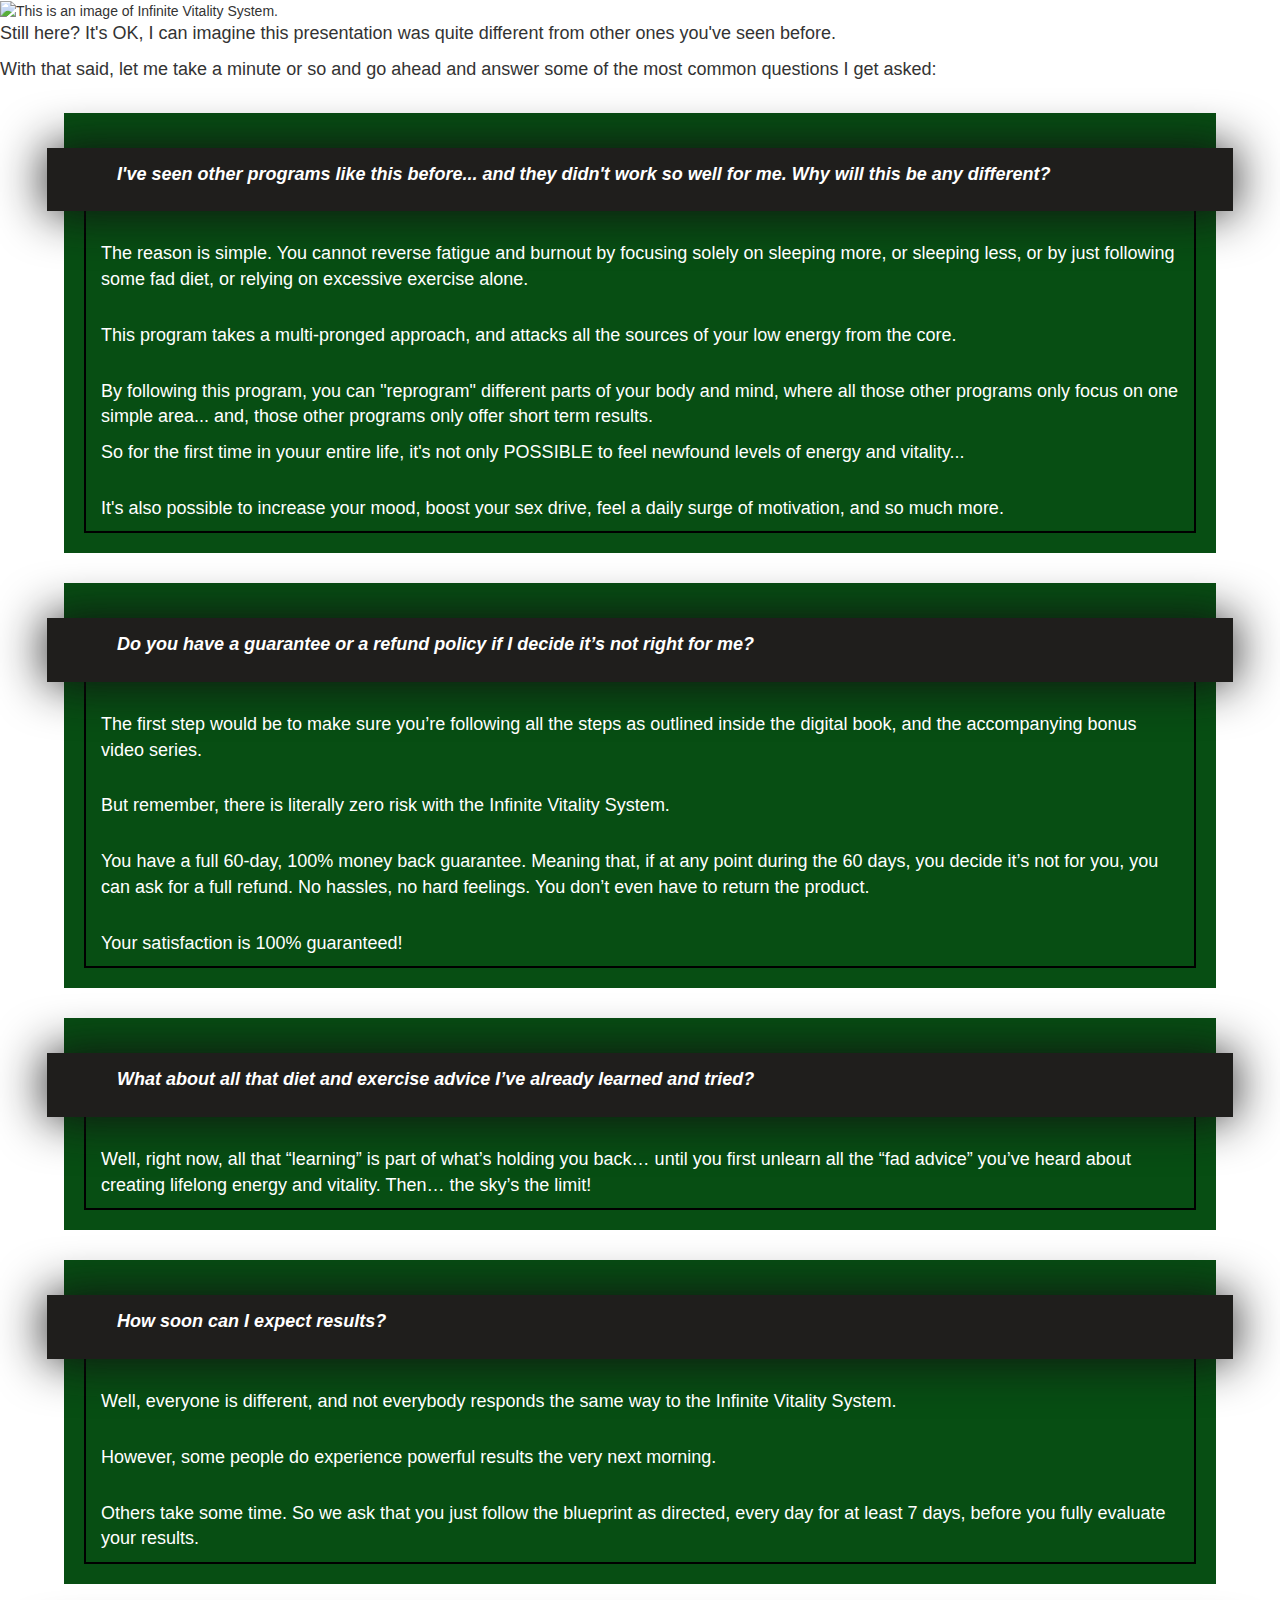
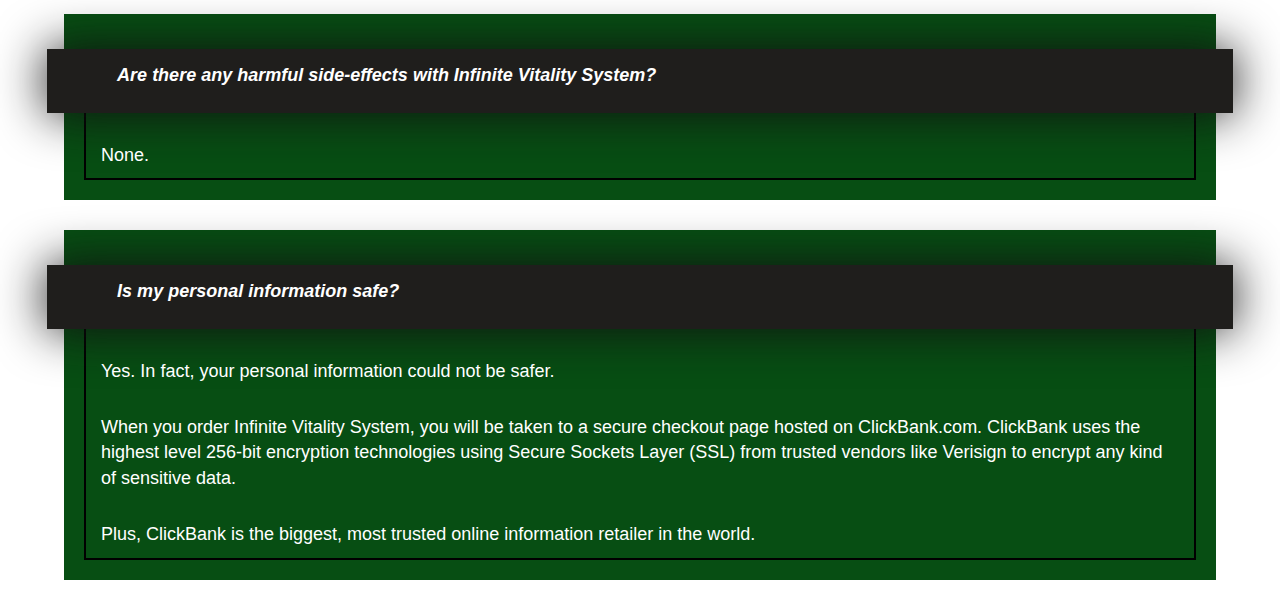
==== bottom.html @ 9a481b5b "add bottom section." ====
<!DOCTYPE html>
<html>
  <head>
    <meta charset="utf-8">
    <title>Bottom Section</title>
    <link rel="stylesheet" href="css/bootstrap-3.3.7-dist/css/bootstrap.min.css">
    <link rel="stylesheet" href="css/styles.css">
    <link rel="stylesheet" href="css/bottom.css">
    <meta name="viewport" content="width=device-width, initial-scale=1">
  </head>
  <body>
    <section class="section-6">
      <div class="still-here">
        <div class="still-here-image">
          <img src="#" alt="This is an image of Infinite Vitality System.">
        </div>
        <div class="still-here-text">
          <p>Still here? It's OK, I can imagine this presentation was quite different from other ones you've seen before.</p>
          <p>With that said, let me take a minute or so and go ahead and answer some of the most common questions I get asked:</p>
        </div>
      </div>
      <div class="common-question question-1">
        <div class="common-question-answer">
          <div class="common-question-question">
            <p>I've seen other programs like this before... and they didn't work so well for me. Why will this be any different?</p>
          </div>
          <p>The reason is simple. You cannot reverse fatigue and burnout by focusing solely on sleeping more, or sleeping less, or by just following some fad diet, or relying on excessive exercise alone.</p>
          <br>
          <p>This program takes a multi-pronged approach, and attacks all the sources of your low energy from the core.</p>
          <br>
          <p>By following this program, you can "reprogram" different parts of your body and mind, where all those other programs only focus on one simple area... and, those other programs only offer short term results.</p>
          <p>So for the first time in youur entire life, it's not only POSSIBLE to feel newfound levels of energy and vitality...</p>
          <br>
          <p>It's also possible to increase your mood, boost your sex drive, feel a daily surge of motivation, and so much more.</p>
        </div>
      </div>
      <div class="common-question question-2">
        <div class="common-question-answer">
          <div class="common-question-question">
            <p>Do you have a guarantee or a refund policy if I decide it’s not right for me?</p>
          </div>
          <p>The first step would be to make sure you’re following all the steps as outlined inside the digital book, and the accompanying bonus video series.</p>
          <br>
          <p>But remember, there is literally zero risk with the Infinite Vitality System.</p>
          <br>
          <p>You have a full 60-day, 100% money back guarantee. Meaning that, if at any point during the 60 days, you decide it’s not for you, you can ask for a full refund. No hassles, no hard feelings. You don’t even have to return the product.</p>
          <br>
          <p>Your satisfaction is 100% guaranteed!</p>
        </div>
      </div>
      <div class="common-question question-3">
        <div class="common-question-answer">
          <div class="common-question-question">
            <p>What about all that diet and exercise advice I’ve already learned and tried?</p>
          </div>
          <p>Well, right now, all that “learning” is part of what’s holding you back… until you first unlearn all the “fad advice” you’ve heard about creating lifelong energy and vitality. Then… the sky’s the limit!</p>
        </div>
      </div>
      <div class="common-question question-4">
        <div class="common-question-answer">
          <div class="common-question-question">
            <p>How soon can I expect results?</p>
          </div>
          <p>Well, everyone is different, and not everybody responds the same way to the Infinite Vitality System. </p>
          <br>
          <p>However, some people do experience powerful results the very next morning.</p>
          <br>
          <p>Others take some time. So we ask that you just follow the blueprint as directed, every day for at least 7 days, before you fully evaluate your results.</p>
        </div>
      </div>
      <div class="common-question question-5">
        <div class="common-question-answer">
          <div class="common-question-question">
            <p>Are there any harmful side-effects with Infinite Vitality System?</p>
          </div>
          <p>None.</p>
        </div>
      </div>
      <div class="common-question question-6">
        <div class="common-question-answer">
          <div class="common-question-question">
            <p>Is my personal information safe?</p>
          </div>
          <p>Yes. In fact, your personal information could not be safer.</p>
          <br>
          <p>When you order Infinite Vitality System, you will be taken to a secure checkout page hosted on ClickBank.com. ClickBank uses the highest level 256-bit encryption technologies using Secure Sockets Layer (SSL) from trusted vendors like Verisign to encrypt any kind of sensitive data.</p>
          <br>
          <p>Plus, ClickBank is the biggest, most trusted online information retailer in the world.</p>
        </div>
      </div>
    </section>
  </body>
</html>
---- css/styles.css ----
body{
  margin: 0;
  padding: 0;
}
h1 {
   text-align: center;
}
ul {
  margin-top: 50px;
}
li {
  list-style: circle;
}
p {
  font-size: 18px;
}
.page-container {
  width: 100%;
  margin: auto;
}
.cuffs-container {
  border: solid 4px #028150;
  width: 80%;
  margin: auto;
  margin-bottom: 15px;
}
.cuffs-container img {
  width: 80%;
  max-width: 400px;
  display: block;
  margin: auto;
}
.content-cuffs-container {
  width: 100%;
  background:radial-gradient(ellipse at center, rgba(191,255,232,1) 0%, rgba(2,129,80,1) 100%);
  padding: 10px;
}
.content-cuffs {
  width: 85%;
  margin: auto;
  font-weight: 500;
}
.content {
  padding: 10px;
  background-color: #99e5ae;
}
.heart-container {
  background: url('../img/heart-bg.jpg');
  background-position: center;
  background-size: cover;
  width: 100%;
  padding: 1em;
}
.heart-content {
  background-color: rgba(255,255,255,0.6);
  border-radius: 10px;
  border: 2px solid black;
  width: 500px;
  margin-left: 40px;
  padding: 10px;
}
.style1-box {
  background-color: #035535;
  display: flex;
  justify-content: space-between;
  flex-wrap: wrap;
}
.style1-box-content {
  width: 40%;
  max-width: 500px;
  height: 100%;
  margin: 10px;
  margin-right: 40px;
  color: white;
  border: solid 2px #99e5ae;
  padding: 10px;
}
.man-cuffs-content {
  margin: 2em;
  margin-top: 50px;
  font-size: 18px;
  font-weight: 500;
}
.man-cuffs img {
  display: block;
  margin: auto;
}
.choices {
  position: relative;
  padding: 1.3em;
  width: 100%;
  height: 100%;
  background: url('../img/green-bg.jpg');
  background-position: center;
  background-size: cover;
  font-size: 18px;
  color: white;
  display: flex;
  justify-content: space-around;
  align-items: center;
}
.choices span {
  width: 400px;
}
.choices:before {
  content:"";
  position: absolute;
  left: 80%;
  top: 100%;
  width: 30px;
  height: 30px;
  border-left: 30px solid transparent;
  border-right: 30px solid transparent;
  border-top: 40px solid #023b25;
}
.plain-white-container {
  width: 100%;
  padding: 1.5em;
}
.plain-white-content {
  width: 85%;
  margin: auto;
  padding: 1.5em;
}
.bar-design-container {
  background: url('../img/bar-design-bg-2.jpg');
  background-position: center;
  background-size: cover;
  padding: 1.2em;
}
.bar-design-content {
  margin: auto;
  width: 95%;
  color: white;
  background-color: #023b25;
  border: solid 2px lightgreen;
  padding: 10px;
}
.crying-woman-container {
  background-color: #05432c;
  overflow: auto;
  width: 100%;
}
.crying-woman-content {
  color: white;
  padding: 2em;
  float: left;
}
.praying-man-container {
  width: 100%;
  overflow: auto;
  background-color: black;
}
.praying-man-content {
  width: 50%;
  max-width: 600px;
  height: 250px;
  padding: 1em;
  margin-right: 6%;
  margin-top: 1.3em;
  float: right;
  background:radial-gradient(ellipse at center, rgba(191,255,232,1) 0%, rgba(2,129,80,1) 100%);
}
.hands-reading {
  padding: 1em;
  background: url('../img/hands-reading.png');
  background-position: center;
  background-size: cover;
  overflow: auto;
  color: white;
}
.main-rounded-container {
  width: 90%;
  margin: auto;
  border-radius: 10px;
  border: solid 5px #028150;
  overflow: auto;
}
.woman-celebrating-1 {
  width: 45%;
}
.woman-yelling {
  display: flex;
  justify-content: space-between;
}
.green {
  background-color: #035535;
  color: #769586;
}
.spoons {
  margin-top: 10px;
  width: 100%;
  display: flex;
  justify-content: center;
}
.spoons img {
  margin-top: 50px;
}
.spoons-content {
  background:radial-gradient(ellipse at center, rgba(191,255,232,1) 0%, rgba(2,129,80,1) 100%);
  height: 300px;
  padding: 10px;
}
/*#bar-design {
  position: relative;
  top: 0;
  opacity: .4;
  width: 100%;
}*/
#ithappened {
  width: 100%;
  background-color: #0dbf7a;
  padding: 10px;
  position: relative;
}
#ithappened:before {
  content:"";
  position: absolute;
  right: 80%;
  top: 100%;
  width: 30px;
  height: 30px;
  border-left: 30px solid transparent;
  border-right: 30px solid transparent;
  border-top: 40px solid #0dbf7a;
}
#cuffs {
  margin: auto;
  width: 100%;
  display: block;
}
#paul {
  display: block;
  font-size: 20px;
  margin: 20px;
  margin-left: 200px;
}
#couple {
  float: right;
}
#choiceA {
  width: 80%;
  height: 200px;
  border-radius: 20px;
  border: solid 3px #329c73;
  margin: auto;
  display: flex;
  justify-content: center;
  box-shadow: 7px 5px 20px 0px black;
  background: url('../img/driving.jpg');
  background-position: center;
  background-size: cover;
}
#choiceB {
  width: 80%;
  height: 200px;
  border-radius: 20px;
  border: solid 3px #329c73;
  margin: auto;
  box-shadow: 7px 5px 20px 0px black;
  background: url('../img/depressed-man-3.png');
  background-position: center;
  background-size: cover;
}
#crying-woman {
  margin-top: -2em;
  margin-right: -2em;
  float: right;
  width: 400px;
}
#praying-man {
  width: 40%;
  max-width: 800px;
  height: 300px;
  background: url('../img/praying-man.jpg');
  background-position: bottom;
  background-size: cover;
  float: left;
}
#hand-content {
  margin-left: 15px;
  padding: 1em;
}
#empty-block {
  width: 400px;
  height: 200px;
  float: right;
}
#blue {
  background-color: #a6dffc;
  display: flex;
  justify-content: space-around;
  align-items: center;
  margin-bottom: 10px;
}
#why {
  font-size: 32px;
  width: 60%;
  margin: auto;
}
#spoon-1 {
  position: relative;
  left: 70px;
  z-index: -1;
}
#spoon-2 {
  position: relative;
  z-index: -1;
}
#green-box {
  width: 100%;
  height: 210px;
  position: absolute;
  top: 5821px;
  z-index: -2;
  background-color: #99e5ae;
}
/*#woman-celebrating {
  float: left;
}*/
@media screen and (max-width: 500px) {
  .choices {
    flex-direction: column;
  }
}
@media  screen and (max-width: 400px) {
  body {
    width: 100%;
    margin: auto;
  }
}
---- css/bottom.css ----
/*Question and Answer Section*/
.common-question{
  background: #074E13;
  margin: 30px auto;
  padding: 0 5px;
  padding-bottom: 10px;
  padding-top: 3%;
  width: 90%;
  min-width: 400px;
}

.common-question-answer{
  color: white;
  border: solid black 2px;
  margin: 0 15px 10px 15px;
  padding: 0 15px;
  padding-top: 0%;
}

.common-question-question{
  color: white;
  background-color: #1F1E1C;
  width: 110%;
  margin-left: -5%;
  margin-bottom: 30px;
  margin-top: -0.5%;
  height: 10%;
  padding: 1em 5em;
  -moz-box-shadow: 0 0 50px #111;
  -webkit-box-shadow: 0 0 50px #111;
  box-shadow: 0 0 50px #111;
}

.common-question-question p{
  font-weight: 700;
  font-style: italic;
}

@media screen and (max-width: 400px) {
  body{
    max-width: 400px;
  }
}
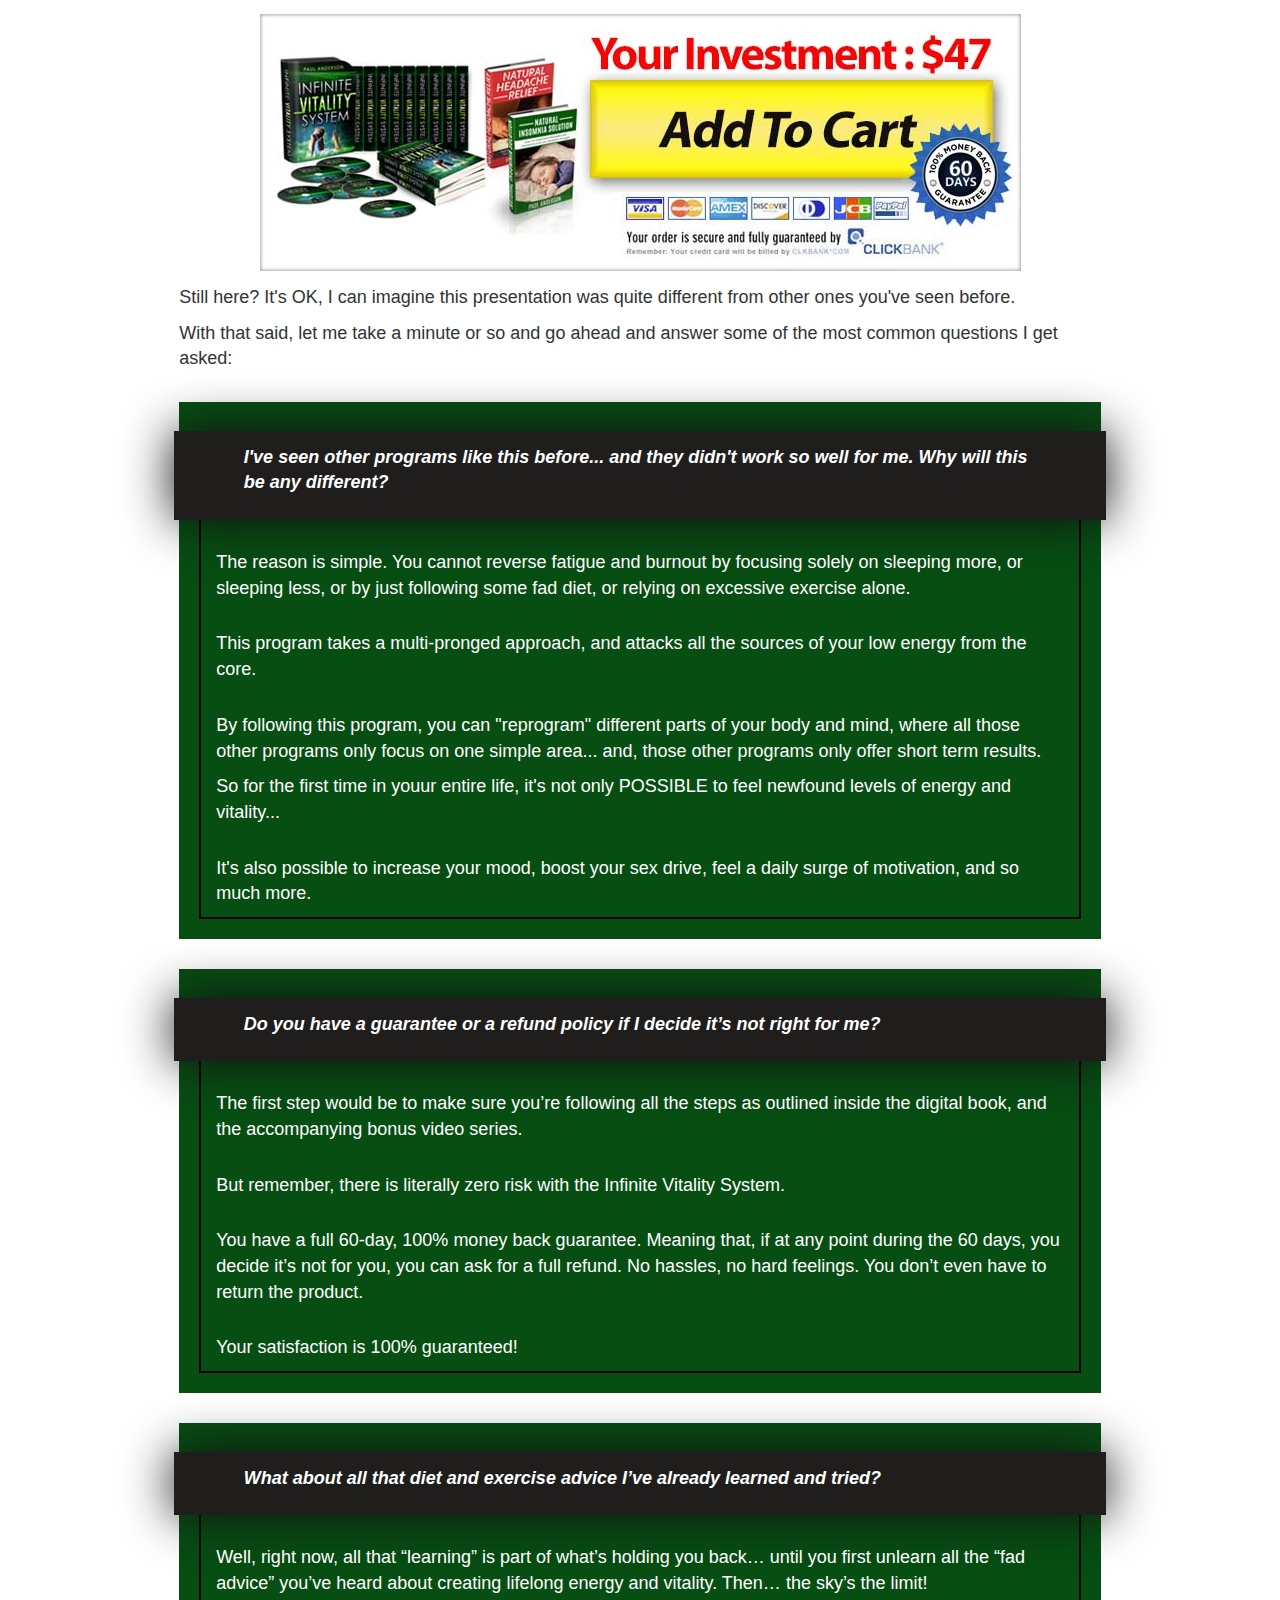
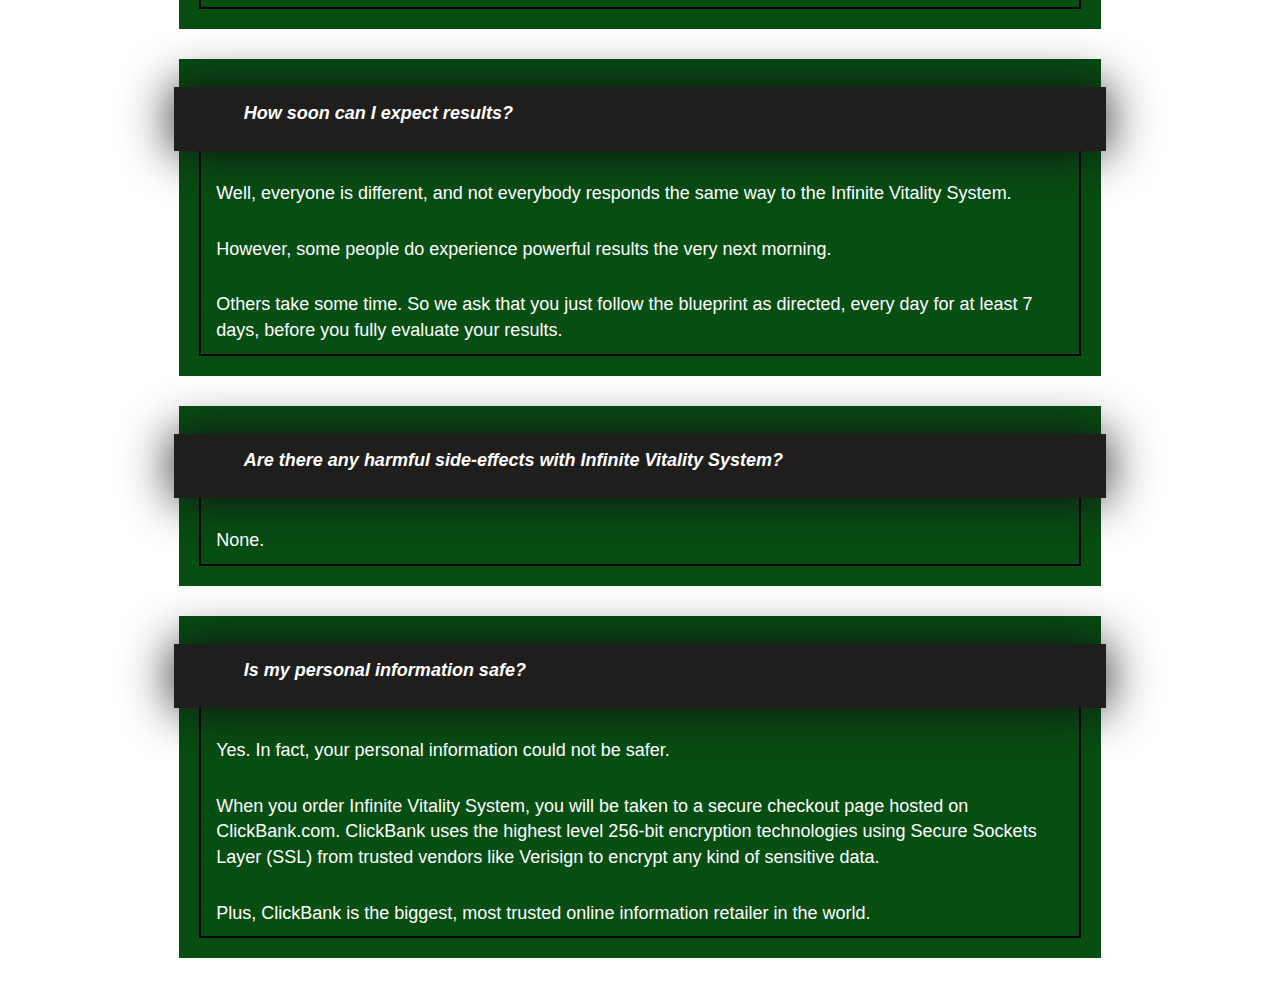
==== commit a71d71dc: "add page 5 html structure" ====
--- a/bottom.html
+++ b/bottom.html
@@ -12,7 +12,7 @@
     <section class="section-6">
       <div class="still-here">
         <div class="still-here-image">
-          <img src="#" alt="This is an image of Infinite Vitality System.">
+          <a href="#"><img src="img/addtocart.png" alt="This is an image of Infinite Vitality System." class="img-responsive"></a>
         </div>
         <div class="still-here-text">
           <p>Still here? It's OK, I can imagine this presentation was quite different from other ones you've seen before.</p>
--- a/css/styles.css
+++ b/css/styles.css
@@ -16,6 +16,7 @@
 }
 .page-container {
   width: 100%;
+  max-width: 1024px;
   margin: auto;
 }
 .cuffs-container {
@@ -136,29 +137,28 @@
   border: solid 2px lightgreen;
   padding: 10px;
 }
-.crying-woman-container {
+.style2-box-container {
   background-color: #05432c;
   overflow: auto;
   width: 100%;
 }
-.crying-woman-content {
+.style2-box {
   color: white;
   padding: 2em;
   float: left;
 }
 .praying-man-container {
   width: 100%;
-  overflow: auto;
   background-color: black;
+  display: flex;
+  justify-content: space-between;
 }
 .praying-man-content {
-  width: 50%;
   max-width: 600px;
   height: 250px;
   padding: 1em;
-  margin-right: 6%;
+  margin-right: 3%;
   margin-top: 1.3em;
-  float: right;
   background:radial-gradient(ellipse at center, rgba(191,255,232,1) 0%, rgba(2,129,80,1) 100%);
 }
 .hands-reading {
@@ -187,9 +187,12 @@
   background-color: #035535;
   color: #769586;
 }
+.spoons-container {
+  width: 100%;
+}
 .spoons {
-  margin-top: 10px;
-  width: 100%;
+  width: 100%;
+  margin-top: -180px;
   display: flex;
   justify-content: center;
 }
@@ -198,8 +201,35 @@
 }
 .spoons-content {
   background:radial-gradient(ellipse at center, rgba(191,255,232,1) 0%, rgba(2,129,80,1) 100%);
-  height: 300px;
-  padding: 10px;
+  padding: 1em;
+}
+.man-surprised {
+  margin-top: 10px;
+  padding: 1em;
+}
+.green-design-bg {
+  width: 100%;
+  background: url('../img/green-design-2.png');
+}
+.green-design-content {
+  width: 80%;
+  padding: 1em;
+  margin: auto;
+}
+.frustrated-man {
+  width: 100%;
+  height: 600px;
+  background: url('../img/frustrated-man.png');
+  background-position: center;
+  background-size: cover;
+}
+.frustrated-man-content {
+  width: 50%;
+  padding: 1em;
+  background-color: rgba(255, 255, 255, .6);
+  float: right;
+  margin-top:40px;
+  margin-right: 30px;
 }
 /*#bar-design {
   position: relative;
@@ -275,7 +305,6 @@
   background: url('../img/praying-man.jpg');
   background-position: bottom;
   background-size: cover;
-  float: left;
 }
 #hand-content {
   margin-left: 15px;
@@ -300,7 +329,7 @@
 }
 #spoon-1 {
   position: relative;
-  left: 70px;
+  left: 57px;
   z-index: -1;
 }
 #spoon-2 {
@@ -310,22 +339,84 @@
 #green-box {
   width: 100%;
   height: 210px;
-  position: absolute;
-  top: 5821px;
+  position: relative;
+  top: 65px;
   z-index: -2;
   background-color: #99e5ae;
+}
+#dougnut {
+  margin-top: -2em;
+  margin-right: -2em;
+  float: right;
+  width: 300px;
 }
 /*#woman-celebrating {
   float: left;
 }*/
+@media screen and (max-width: 700px) {
+  #spoon-1 {
+    display: none
+  }
+  #spoon-2 {
+    display: none;
+  }
+}
 @media screen and (max-width: 500px) {
+  body {
+    width: 100%;
+    max-width: 500px;
+    margin: auto;
+  }
+  img {
+    width: 100%
+  }
+  .style1-box-content {
+    width: 100%;
+    max-width: 350px;
+    margin: auto;
+    margin: 10px;
+  }
+  .heart-content {
+    width: 100%;
+    margin: 0;
+  }
   .choices {
     flex-direction: column;
   }
-}
-@media  screen and (max-width: 400px) {
-  body {
-    width: 100%;
-    margin: auto;
-  }
-}
+  .praying-man-container {
+    flex-direction: column;
+  }
+  .praying-man-content {
+    width: 100%;
+    max-width: none;
+    margin: none;
+  }
+  .woman-celebrating-1 {
+    width: 100%;
+  }
+  .woman-yelling {
+    flex-direction: column;
+  }
+  .man-content {
+    width: 100%;
+  }
+  .man-surprised {
+    flex-direction: column;
+  }
+  #praying-man {
+    width: 100%;
+    max-width: none;
+  }
+  #crying-woman {
+    width: 100%;
+  }
+  #empty-block {
+    display: none;
+  }
+  #blue {
+    flex-direction: column;
+  }
+  #why {
+    width: 100%;
+  }
+}
--- a/css/bottom.css
+++ b/css/bottom.css
@@ -1,3 +1,20 @@
+section{
+  max-width: 1024px;
+  margin: 0 auto;
+}
+/*Still here area*/
+.still-here{
+  margin: 1em 5%;
+}
+
+.still-here-image img{
+  display: block;
+  margin: auto;
+}
+
+.still-here-text{
+  margin-top: 1em;
+}
 /*Question and Answer Section*/
 .common-question{
   background: #074E13;
